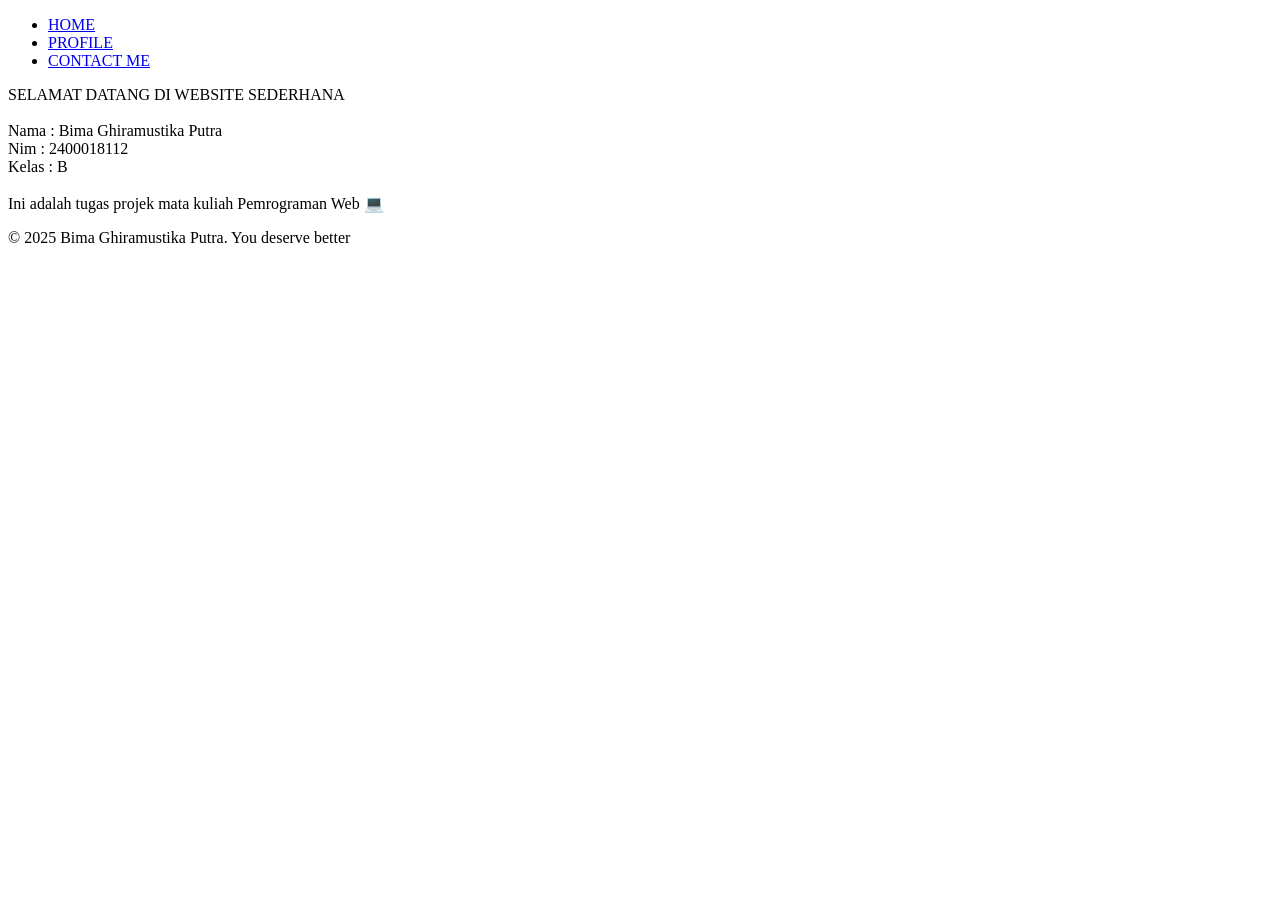
==== index.html @ 1d62355f "Add files via upload" ====
<!DOCTYPE html>
<html lang="en">
<head>
    <meta charset="UTF-8">
    <meta name="viewport" content="width=device-width, initial-scale=1.0">
    <title>Home</title>
    <link rel="stylesheet" href="home.css">
</head>
<body>
    <div class="utama">
        <nav class="navbar">
            <ul class="ul-navbar">
                <li><a href="index.html" class="a-navbar">HOME</a></li>
                <li><a href="profile.html" class="a-navbar">PROFILE</a></li>
                <li><a href="https://www.tiktok.com/@bimgh_?_t=ZS-8wDJW6qew1g&_r=1" class="a-navbar">CONTACT ME</a></li>
            </ul>
        </nav>

        <section class="conten1">
            <p class="p-conten">
                SELAMAT DATANG DI WEBSITE SEDERHANA<br><br>
                Nama : Bima Ghiramustika Putra<br>
                Nim : 2400018112<br>
                Kelas : B<br><br>
                Ini adalah tugas projek mata kuliah Pemrograman Web 💻
            </p>
        </section>

        <footer class="footer-conten">
            <p class="p-footer">&copy; 2025 Bima Ghiramustika Putra. You deserve better</p>
        </footer>
    </div>
</body>
</html>
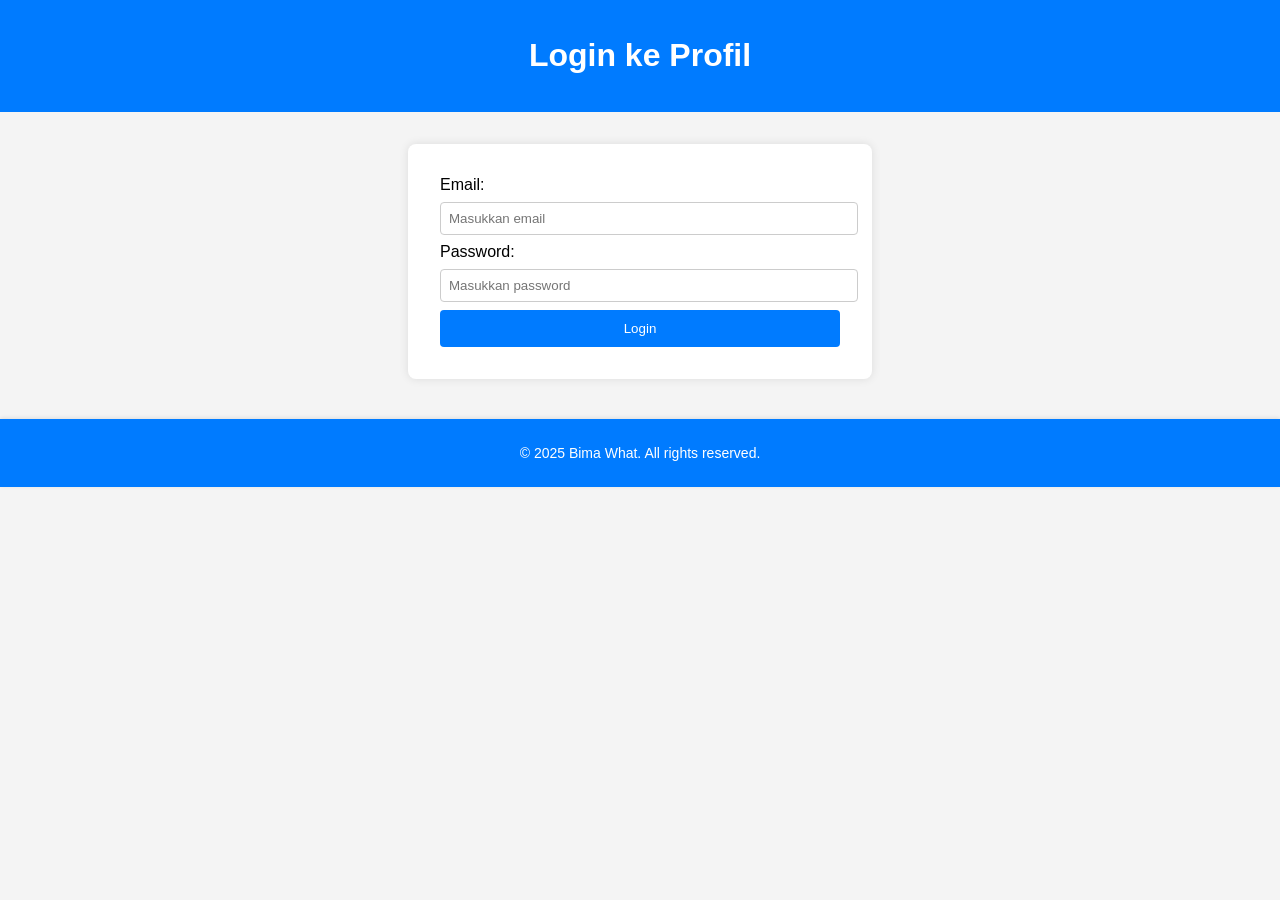
==== commit f007cbf7: "Add files via upload" ====
--- a/index.html
+++ b/index.html
@@ -1,34 +1,31 @@
-<!DOCTYPE html>
-<html lang="en">
-<head>
-    <meta charset="UTF-8">
-    <meta name="viewport" content="width=device-width, initial-scale=1.0">
-    <title>Home</title>
-    <link rel="stylesheet" href="home.css">
-</head>
-<body>
-    <div class="utama">
-        <nav class="navbar">
-            <ul class="ul-navbar">
-                <li><a href="index.html" class="a-navbar">HOME</a></li>
-                <li><a href="profile.html" class="a-navbar">PROFILE</a></li>
-                <li><a href="https://www.tiktok.com/@bimgh_?_t=ZS-8wDJW6qew1g&_r=1" class="a-navbar">CONTACT ME</a></li>
-            </ul>
-        </nav>
-
-        <section class="conten1">
-            <p class="p-conten">
-                SELAMAT DATANG DI WEBSITE SEDERHANA<br><br>
-                Nama : Bima Ghiramustika Putra<br>
-                Nim : 2400018112<br>
-                Kelas : B<br><br>
-                Ini adalah tugas projek mata kuliah Pemrograman Web 💻
-            </p>
-        </section>
-
-        <footer class="footer-conten">
-            <p class="p-footer">&copy; 2025 Bima Ghiramustika Putra. You deserve better</p>
-        </footer>
-    </div>
-</body>
-</html>+<!DOCTYPE html>
+<html lang="id">
+<head>
+<meta charset="UTF-8" />
+<meta name="viewport" content="width=device-width, initial-scale=1.0">
+<title>Login - My Profile</title>
+<link rel="stylesheet" href="style.css" />
+<script src="validate.js" defer></script>
+</head>
+<body>
+<header>
+  <h1>Login ke Profil</h1>
+</header>
+<main class="login-form">
+  <form action="proses_login.php" method="post" onsubmit="return validateForm()">
+    <label>Email:</label>
+    <input type="text" name="email" id="email" placeholder="Masukkan email" />
+    
+    <label>Password:</label>
+    <input type="password" name="password" id="password" placeholder="Masukkan password" />
+    
+    <button type="submit">Login</button>
+  </form>
+</main>
+
+<footer class="footer">
+  <p>&copy; 2025 Bima What. All rights reserved.</p>
+</footer>
+
+</body>
+</html>
--- a/style.css
+++ b/style.css
@@ -0,0 +1,192 @@
+
+body {
+  font-family: Arial, sans-serif;
+  margin: 0;
+  padding: 0;
+  background: #f4f4f4;
+}
+
+header {
+  background: #007BFF;
+  color: white;
+  text-align: center;
+  padding: 1rem;
+}
+
+.container {
+  display: flex;
+  flex-wrap: wrap;
+}
+
+.sidebar {
+  flex: 1 1 200px;
+  background: #333;
+  min-height: 100vh;
+}
+
+.sidebar ul {
+  list-style: none;
+  padding: 0;
+  margin: 0;
+}
+
+.sidebar li a {
+  display: block;
+  color: white;
+  padding: 1rem;
+  text-decoration: none;
+}
+
+.sidebar li a:hover {
+  background: #555;
+}
+
+.content {
+  flex: 3 1 600px;
+  padding: 2rem;
+}
+
+.profile-card {
+  background: white;
+  padding: 1rem;
+  border-radius: 8px;
+  display: flex;
+  gap: 1rem;
+  box-shadow: 0 0 10px rgba(0,0,0,0.1);
+}
+
+.profile-pic {
+  width: 180px; 
+  height: 350px;
+  border-radius: 5%;
+  object-fit: cover;
+  border: 3px solid #333;
+  box-shadow: 0 4px 10px rgba(0, 0, 0, 0.2);
+}
+
+
+.info h2, .info h3 {
+  margin-top: 0;
+}
+
+.login-form {
+  max-width: 400px;
+  margin: 2rem auto;
+  background: white;
+  padding: 2rem;
+  border-radius: 8px;
+  box-shadow: 0 0 10px rgba(0,0,0,0.1);
+}
+
+.login-form input[type="text"],
+.login-form input[type="password"] {
+  width: 100%;
+  padding: 0.5rem;
+  margin: 0.5rem 0;
+  border: 1px solid #ccc;
+  border-radius: 4px;
+}
+
+.login-form button {
+  width: 100%;
+  padding: 0.7rem;
+  background: #007BFF;
+  color: white;
+  border: none;
+  border-radius: 4px;
+  cursor: pointer;
+}
+
+.login-form button:hover {
+  background: #0056b3;
+}
+
+.edu-card {
+  background: white;
+  padding: 1.5rem;
+  border-radius: 8px;
+  box-shadow: 0 0 10px rgba(0,0,0,0.1);
+}
+
+.edu-list {
+  list-style: none;
+  padding: 0;
+}
+
+.edu-list li {
+  margin-bottom: 1rem;
+  padding-left: 1rem;
+  border-left: 4px solid #007BFF;
+}
+
+.edu-list h3 {
+  margin: 0 0 0.3rem 0;
+}
+
+.edu-list p {
+  margin: 0;
+  color: #555;
+}
+
+.achievement {
+  background: white;
+  padding: 1.5rem;
+  margin-top: 2rem;
+  border-radius: 8px;
+  box-shadow: 0 0 10px rgba(0,0,0,0.1);
+}
+
+.achievement h2 {
+  margin-top: 0;
+}
+
+.achievement p {
+  line-height: 1.6;
+  color: #444;
+}
+
+.form-section {
+  margin-top: 30px;
+  padding: 20px;
+  background-color: #f4f4f4;
+  border-radius: 10px;
+}
+
+.form-section form input,
+.form-section form textarea {
+  width: 100%;
+  padding: 10px;
+  margin-top: 6px;
+  margin-bottom: 12px;
+  border: 1px solid #ccc;
+  border-radius: 6px;
+}
+
+.form-section form button {
+  padding: 10px 20px;
+  background-color: #333;
+  color: white;
+  border: none;
+  border-radius: 6px;
+  cursor: pointer;
+}
+
+.form-section form button:hover {
+  background-color: #555;
+}
+
+.footer {
+  background-color: #007bff;
+  color: white;
+  text-align: center;
+  padding: 12px 0;
+  position: relative;
+  bottom: 0;
+  width: 100%;
+  margin-top: 40px;
+  font-size: 14px;
+  box-shadow: 0 -1px 4px rgba(0, 0, 0, 0.1);
+}
+
+
+
